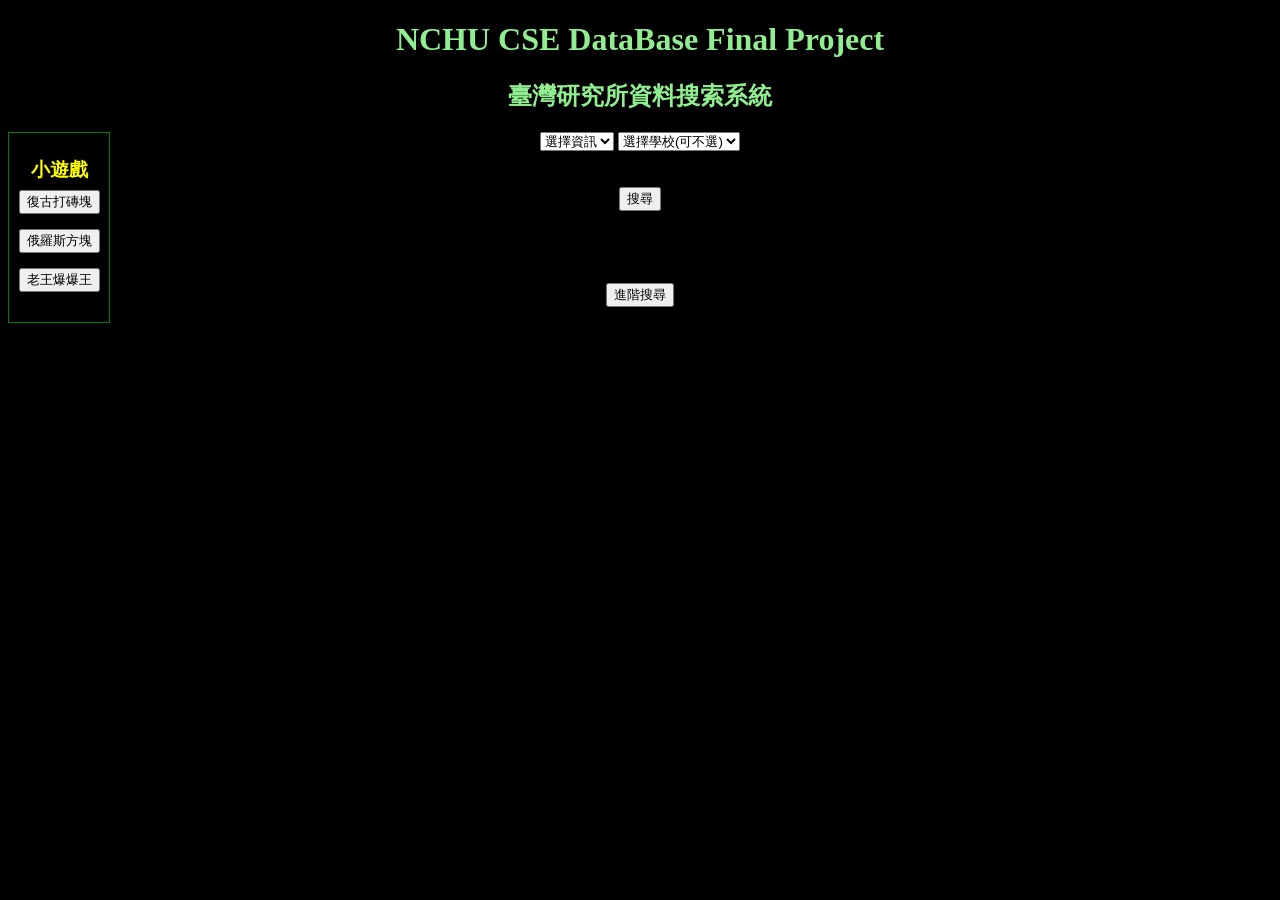
==== index.html @ 6a27fe98 "final ver1" ====
<!DOCTYPE html>
<html>
	<head>
		<title>研究所資料搜尋系統</title>
		<link rel="stylesheet" href="CSS.css">
	</head>

<body>
<link rel="stylesheet" href="CSS.css">
<h1>NCHU CSE DataBase Final Project</h1>
<h2>臺灣研究所資料搜索系統</h2>

<script>
<!--
/*
department=new Array();
department[0]=[];
department[1]=["臺灣大學", "清華大學", "陽交大學", "成功大學", "中央大學", "中興大學", "中山大學", "中正大學"];
department[2]=["臺灣大學", "清華大學", "陽交大學", "成功大學", "中央大學", "中興大學", "中山大學", "中正大學"];	
department[3]=["臺灣大學", "清華大學", "陽交大學", "成功大學", "中央大學", "中興大學", "中山大學", "中正大學"];
*/
-->
function renew(index)
{
	<!--
	/*
	for(var i=0;i<department[index].length;i++)
		document.myForm.second.options[i]=new Option(department[index][i], department[index][i]);
	document.myForm.second.length=department[index].length;
	*/
	-->
	document.getElementById("professorcheck").style.display = "none";
	document.getElementById("infocheck").style.display = "none";
	
	
	if(index==1)
	{
		document.getElementById("professorcheck").style.display = "block";
	}
	else if(index==3)
	{
		document.getElementById("infocheck").style.display = "block";
	}
	else
	{
		document.getElementById("professorcheck").style.display = "none";
	}
}
</script>


<div id="DIV1">
	<h3><font color="yellow">小遊戲</font></h3>
	<button type="button"  onclick="window.open('https://tyl1618.github.io/tyl/game/bricks.html', '_blank')">復古打磚塊</button>
	<br><br><br><br>
	<button type="button"  onclick="window.open('https://tyl1618.github.io/tyl/game/tetris.html', '_blank')">俄羅斯方塊</button>
	<br><br><br><br>
	<button type="button"  onclick="window.open('https://tyl1618.github.io/tyl/game/bomb.html', '_blank')">老王爆爆王</button>
	<br><br><br><br>
</div>

<form name="myForm" id="myForm">
	<tr>
		<div class="center">
			<!--<select name="first" onChange="renew(this.selectedIndex);">-->
			<select id="first" name="first" onChange="renew(this.selectedIndex);">
				<option value='select' selected disabled>選擇資訊</option>
				<option id="teach"  value='teach'>師資資訊</option>
				<option id="school" value='school'>學校資訊</option>
				<option id="info"   value='info'>報考資訊</option>
			</select>
			<select id="first" name="second">
				<option id="ALL"   value='select' >選擇學校(可不選)</option>
				<option id="NTU"   value='NTU'    >國立臺灣大學</option>
				<option id="NCTU"  value='NCTU'   >國立交通大學</option>
				<option id="NTHU"  value='NTHU'   >國立清華大學</option>
				<option id="NCKU"  value='NCKU'   >國立成功大學</option>
				<option id="NCU"   value='NCU'    >國立中央大學</option>
				<option id="NCHU"  value='NCHU'   >國立中興大學</option>
				<option id="NSYSU" value='NSYSU'  >國立中山大學</option>
				<option id="CCU"   value='CCU'    >國立中正大學</option>
			</select>
			
			<div id="professorcheck" style="display: none;">
				<table class="center">
				  <tr>
					<th><p>教授名稱</p></th>
					<th><p>學術專長</p></th>
					<th><p>系所名稱</p></th>
				  </tr>
				  <tr>
					<th><input name="ProName" id="ProName" type="text" placeholder="(ex.王小明)"   size="14" value=""></th>
					<th><input name="AcadeEx" id="AcadeEx" type="text" placeholder="(ex.人工智慧)" size="14" value=""></th>
					<th><input name="Depart"  id="Depart"  type="text" placeholder="(ex.資訊工程)" size="14" value=""></th>
				  </tr>
				</table>
			</div>

			<div id="infocheck" style="display: none;">
				<table class="center">
				  <tr>
					<th><p>學年度</p></th>
					<th><p>系所名稱</p></th>
				  </tr>
				  <tr>
					<th><input name="Year"    id="Year"   type="text" placeholder="(ex.109)" size="14" value=""></th>
					<th><input name="Depart2" id="Depart2"type="text" placeholder="(ex.資訊工程)" size="14" value=""></th>
				  </tr>
				</table>
			</div>
		</div>
	</tr>
</form>


<br>
<br>

<script>
	function rick()
	{
		document.open('https://c.tenor.com/_4YgA77ExHEAAAAC/rick-roll.gif','', 'noopener=true')
	}
</script>

<script language="javascript">
	function search()
	{
		console.log(document.getElementById("myForm").ProName);
		var pro = document.getElementById("myForm").ProName.value;
		if(pro != '')
		{
			pro = "C like '%" + pro + "%'";
		}
		else
		{
			pro = "C like '%%'";
		}
		console.log(document.getElementById("myForm").AcadeEx);
		var ex = document.getElementById("myForm").AcadeEx.value;
		if(ex != '')
		{
			ex = "D like '%" + ex + "%'";
		}
		else
		{
			ex = "D like '%%'";
		}
		console.log(document.getElementById("myForm").Depart);
		var dep = document.getElementById("myForm").Depart.value;
		if(dep != '')
		{
			dep = "B like '%" + dep + "%'";
		}
		else
		{
			dep = "B like '%%'";
		}
		console.log(document.getElementById("myForm").Depart2);
		var dep2 = document.getElementById("myForm").Depart2.value;
		if(dep2 != '')
		{
			dep2 = "B like '%" + dep + "%'";
		}
		else
		{
			dep2 = "B like '%%'";
		}
		console.log(document.getElementById("myForm").Year);
		var year = document.getElementById("myForm").Year.value;
		if(year != '')
		{
			year = "D like '%" + year + "%'";
		}
		else
		{
			year = "D like '%%'";
		}
		var tq = 'select * where ' + pro + ' and ' + ex + ' and ' + dep + ' and ' + dep2 + ' and ' + year;
		var durl = 'https://docs.google.com/spreadsheets/d/14EmAtA2MFDr34XSFIAOMbpnLwtBDqIs6XixaNSFO9JM' ;//我們試算表的網址
		var gid = {'論文':'829588965', //試算表下面可切換標籤頁的固有編號 
				   '教授':'936058269',
				   '地址':'58835050',
				   '排名':'217704505',
				   '學校':'1358831441'};
		var e = document.getElementById("first");
		var stru = e.value;
		
		<!--document.open(`${durl}/gviz/tq?gid=${gid['教授']}&tqx=out:html&tq=${encodeURIComponent(tq)}`,'', 'noopener=true')-->
		if(stru == 'teach')
		{
			document.open(`${durl}/gviz/tq?gid=${gid['教授']}&tqx=out:html&tq=${encodeURIComponent(tq)}`,'', 'noopener=true')
		}
		else if(stru == 'school')
		{
			document.open(`${durl}/gviz/tq?gid=${gid['地址']}&tqx=out:html&tq=${encodeURIComponent(tq)}`,'', 'noopener=true')
		}
		else if(stru == 'info')
		{
			document.open(`${durl}/gviz/tq?gid=${gid['學校']}&tqx=out:html&tq=${encodeURIComponent(tq)}`,'', 'noopener=true')
		}
	}
</script>

<div class="center">
	<input type="button" value="搜尋" onclick="search()">
</div>
	

<br>
<br><br>
<br>

	
<div class="center">
	<input type="button" value="進階搜尋" onclick="rick()">
</div>




<br>
<br><br>
<br><br><br>
<br><br>
<br>


</body>
</html>
---- CSS.css ----
body {
	background-color: black;
}

txt {
	color: green;
}

h1 {
	text-align: center;
	color: #90EE90;
}

h2 {
	text-align: center;
	color: #90EE90;
}

td {
	text-align: center;
	color: #90EE90;
}

th {
	text-align: center;
	color: #90EE90;
}

p {
	text-align: center;
	color: #90EE90;
}


.center {
	text-align: center;
	margin-left: auto;
	margin-right: auto;
}


#DIV1{
	text-align: center;
	width:100px;
	line-height:5px;
	padding:15px 0px;
	border:1px green solid;
	margin-right: -112px;
	float:left;
}

#DIV2{
	text-align: center;
	width:100px;
	line-height:5px;
	padding:15px 0px;
	border:1px green solid;
	float:center;
}

canvas { 
	background: gray; 
}
---- CSS.css ----
body {
	background-color: black;
}

txt {
	color: green;
}

h1 {
	text-align: center;
	color: #90EE90;
}

h2 {
	text-align: center;
	color: #90EE90;
}

td {
	text-align: center;
	color: #90EE90;
}

th {
	text-align: center;
	color: #90EE90;
}

p {
	text-align: center;
	color: #90EE90;
}


.center {
	text-align: center;
	margin-left: auto;
	margin-right: auto;
}


#DIV1{
	text-align: center;
	width:100px;
	line-height:5px;
	padding:15px 0px;
	border:1px green solid;
	margin-right: -112px;
	float:left;
}

#DIV2{
	text-align: center;
	width:100px;
	line-height:5px;
	padding:15px 0px;
	border:1px green solid;
	float:center;
}

canvas { 
	background: gray; 
}
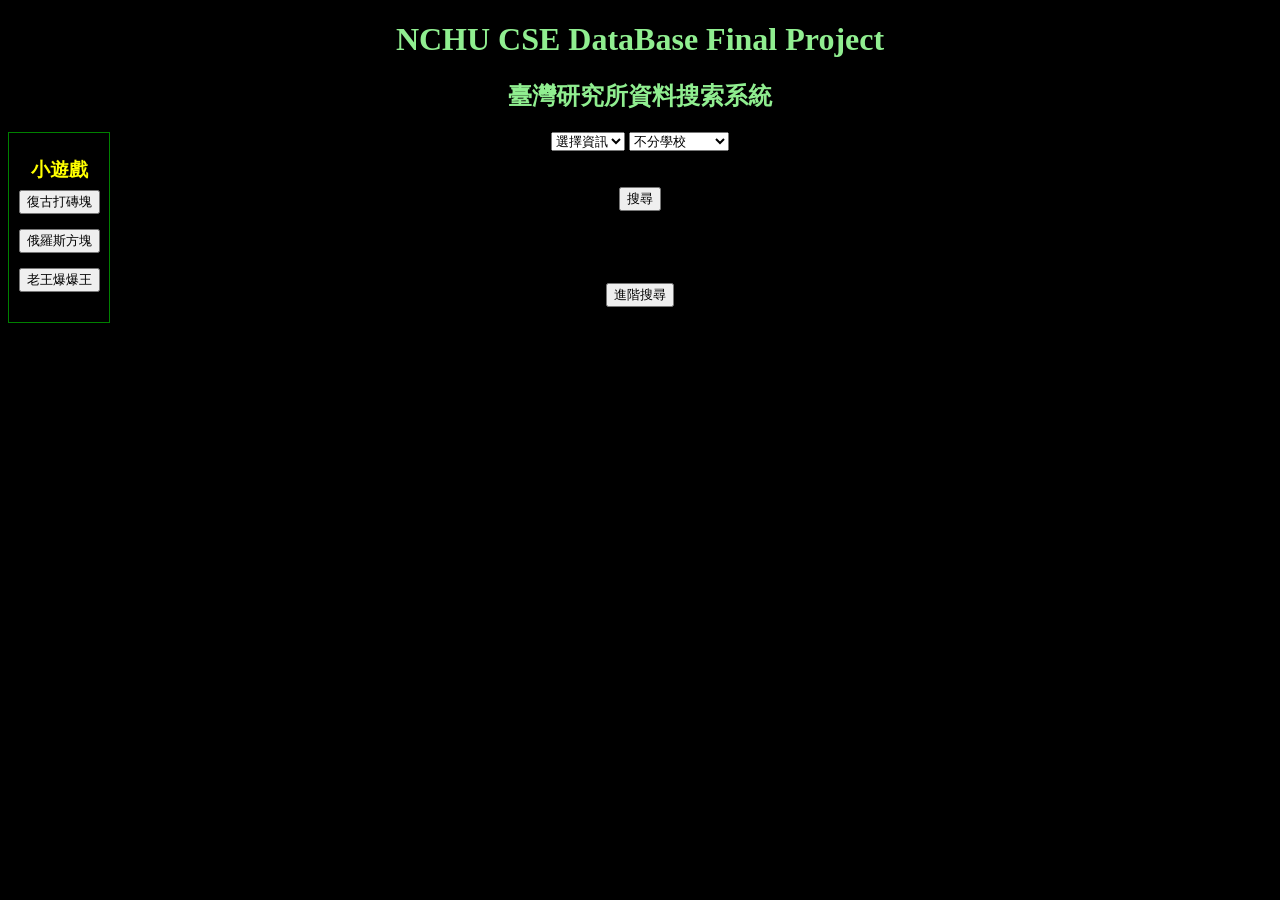
==== commit 85b70eb3: "final ver3" ====
--- a/index.html
+++ b/index.html
@@ -70,7 +70,7 @@
 				<option id="info"   value='info'>報考資訊</option>
 			</select>
 			<select id="first" name="second">
-				<option id="ALL"   value='select' >選擇學校(可不選)</option>
+				<option id="ALL"   value='select' >不分學校</option>
 				<option id="NTU"   value='NTU'    >國立臺灣大學</option>
 				<option id="NCTU"  value='NCTU'   >國立交通大學</option>
 				<option id="NTHU"  value='NTHU'   >國立清華大學</option>
@@ -160,7 +160,7 @@
 		var dep2 = document.getElementById("myForm").Depart2.value;
 		if(dep2 != '')
 		{
-			dep2 = "B like '%" + dep + "%'";
+			dep2 = "B like '%" + dep2 + "%'";
 		}
 		else
 		{
@@ -199,6 +199,11 @@
 		{
 			document.open(`${durl}/gviz/tq?gid=${gid['學校']}&tqx=out:html&tq=${encodeURIComponent(tq)}`,'', 'noopener=true')
 		}
+		document.getElementById("myForm").ProName.value = '';
+		document.getElementById("myForm").AcadeEx.value = '';
+		document.getElementById("myForm").Depart.value  = '';
+		document.getElementById("myForm").Depart2.value = '';
+		document.getElementById("myForm").Year.value    = '';
 	}
 </script>
 
